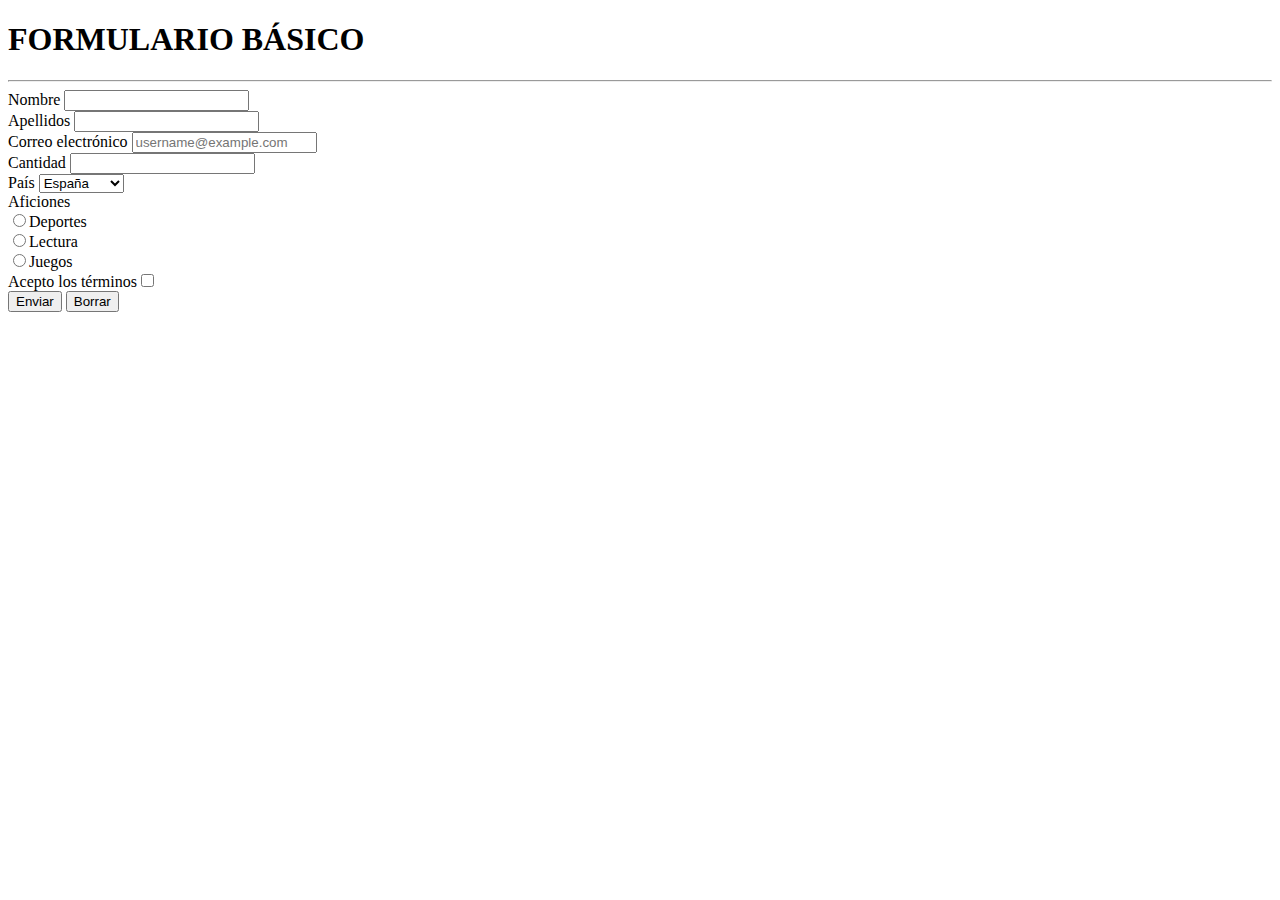
==== Formularios/index.html @ c69e515c "Escructura formulario" ====
<!DOCTYPE html>
<html lang="en">
<head>
    <meta charset="UTF-8">
    <meta http-equiv="X-UA-Compatible" content="IE=edge">
    <meta name="viewport" content="width=device-width, initial-scale=1.0">
    <title>Formularios</title>
</head>
<body>
    <h1>FORMULARIO BÁSICO</h1>
    <hr>
    <form name="form_1" method="post" action="#" enctype="multipart/form-data">
        <label for="nombre">Nombre </label>
        <input type="text" name="nombre" id="nombre"><br>
        <label for="apellidos">Apellidos</label>
        <input type="text" name="apellidos" id="apellidos"><br>
        <label for="correo">Correo electrónico</label>
        <input type="email" name="correo" id="corrreo" placeholder="username@example.com"><br>
        <label for="num">Cantidad</label>
        <input type="number" id="num" name="num" min="0"><br>
        <label for="pais">País</label>
        <select name="pais">
            <option value="España">España</option>
            <option value="España">Italia</option>
            <option value="España">Marruecos</option>
            <option value="España">Otro</option>
        </select><br>
        <label for="aficiones">Aficiones</label><br>
        <input type="radio" name="aficiones" id="deporte" value="deporte"><label>Deportes</label><br>
        <input type="radio" name="aficiones" id="lectura" value="lectura"><label>Lectura</label><br>
        <input type="radio" name="aficiones" id="juegos" value="juegos"><label>Juegos</label><br>
        <label>Acepto los términos</label><input type="checkbox" name="tdl" id="tdl" value="terminos"><br>
        <input type="submit" name="btn_enviar" id="btn_enviar" value="Enviar">
        <input type="reset" name="btn_borrar" id="btn_borrar" value="Borrar">


    </form>
</body>
</html>
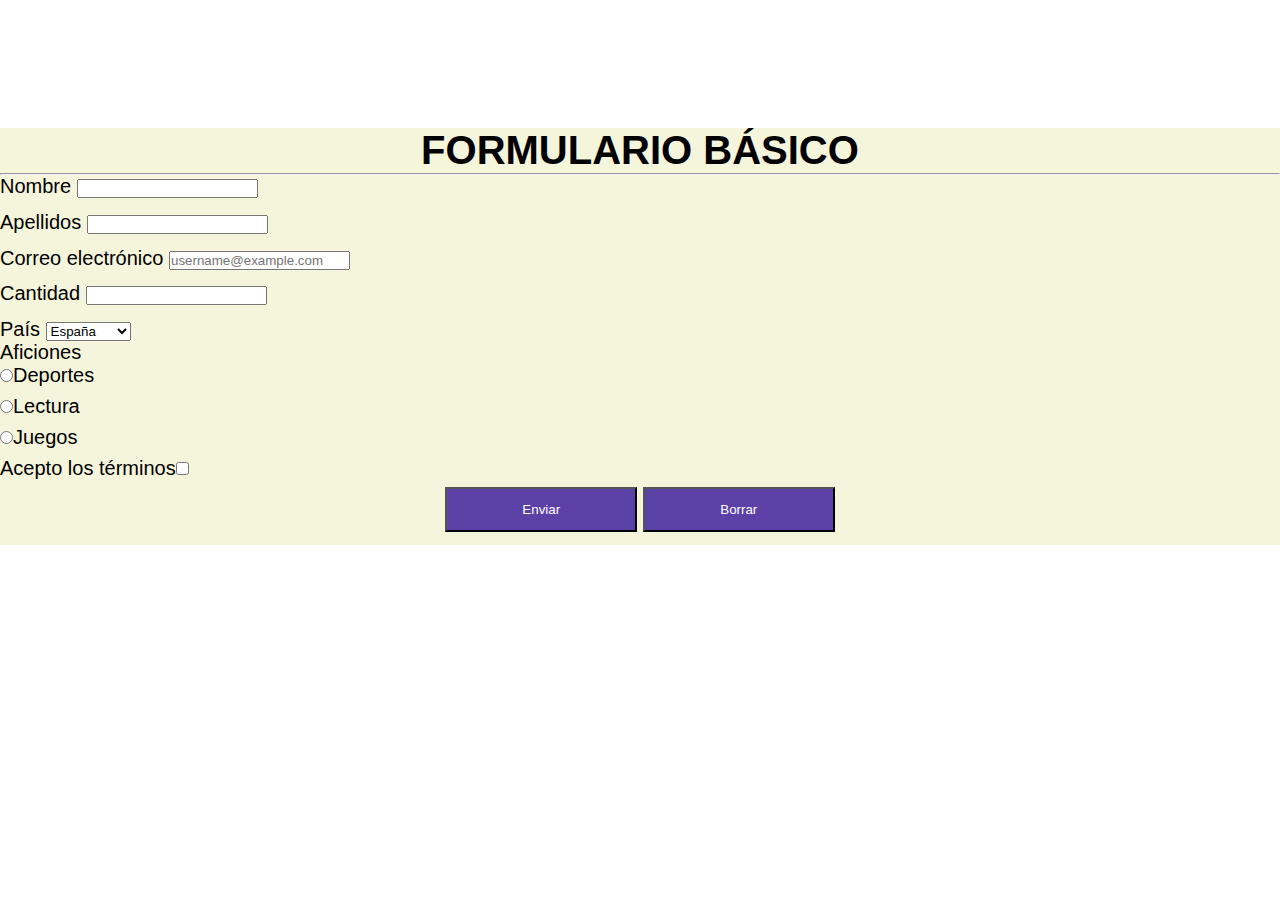
==== commit 668051b9: "Se ha aplicado algo de estilos al formulario con el estilo externo en el fichero style.css" ====
--- a/Formularios/index.html
+++ b/Formularios/index.html
@@ -5,11 +5,13 @@
     <meta http-equiv="X-UA-Compatible" content="IE=edge">
     <meta name="viewport" content="width=device-width, initial-scale=1.0">
     <title>Formularios</title>
+    <link rel="stylesheet" type="text/css" href="./style.css">
 </head>
 <body>
-    <h1>FORMULARIO BÁSICO</h1>
-    <hr>
+    
     <form name="form_1" method="post" action="#" enctype="multipart/form-data">
+        <h1>FORMULARIO BÁSICO</h1>
+        <hr>
         <label for="nombre">Nombre </label>
         <input type="text" name="nombre" id="nombre"><br>
         <label for="apellidos">Apellidos</label>
@@ -30,8 +32,10 @@
         <input type="radio" name="aficiones" id="lectura" value="lectura"><label>Lectura</label><br>
         <input type="radio" name="aficiones" id="juegos" value="juegos"><label>Juegos</label><br>
         <label>Acepto los términos</label><input type="checkbox" name="tdl" id="tdl" value="terminos"><br>
-        <input type="submit" name="btn_enviar" id="btn_enviar" value="Enviar">
-        <input type="reset" name="btn_borrar" id="btn_borrar" value="Borrar">
+        <div class="agn_center">
+        <input class="btn" type="submit" name="btn_enviar" id="btn_enviar" value="Enviar">
+        <input class="btn" type="reset" name="btn_borrar" id="btn_borrar" value="Borrar">
+    </div>
 
 
     </form>
--- a/Formularios/style.css
+++ b/Formularios/style.css
@@ -0,0 +1,31 @@
+*{
+    margin: 0;
+    padding: 0;
+    box-sizing: border-box;
+}
+h1{
+    text-align: center;
+}
+body{
+    font-family: Verdana, Geneva, Tahoma, sans-serif;
+    font-size: 20px;
+    margin: 10% auto;
+}
+form{
+    background-color: beige;
+    
+
+}
+input{
+    margin-bottom: 1%;
+}
+.btn{
+    width: 15%;
+    padding: 1%;
+    background-color: rgb(91, 64, 165);
+    color: white;
+   
+}
+.agn_center{
+    text-align: center;
+}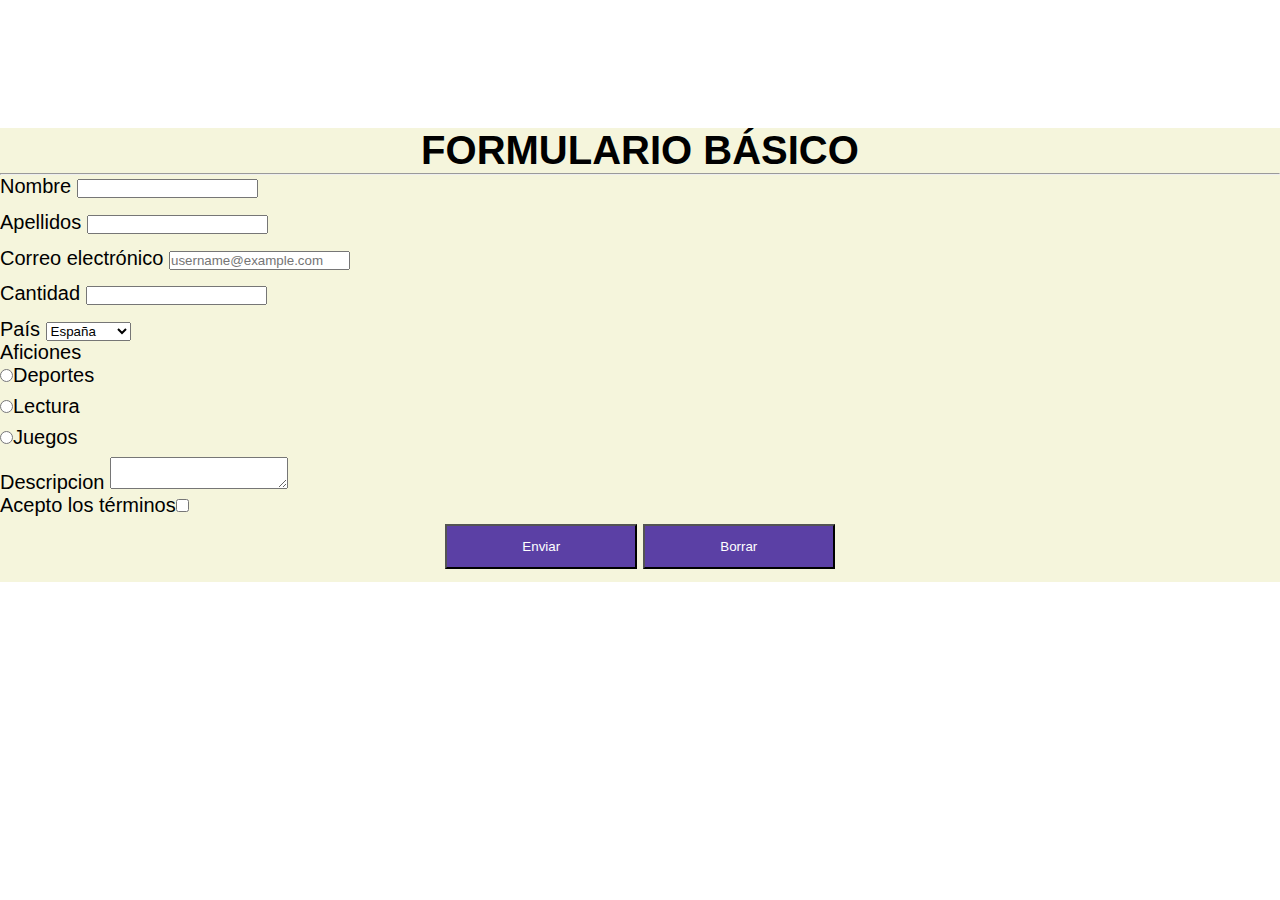
==== commit aad14ce0: "Se ha añadido un nuevo campo descripcion con un textarea" ====
--- a/Formularios/index.html
+++ b/Formularios/index.html
@@ -31,6 +31,9 @@
         <input type="radio" name="aficiones" id="deporte" value="deporte"><label>Deportes</label><br>
         <input type="radio" name="aficiones" id="lectura" value="lectura"><label>Lectura</label><br>
         <input type="radio" name="aficiones" id="juegos" value="juegos"><label>Juegos</label><br>
+        <label for="tdl"></label>
+        <label for="desc">Descripcion</label>
+        <textarea name="desc" id="desc"></textarea><br>
         <label>Acepto los términos</label><input type="checkbox" name="tdl" id="tdl" value="terminos"><br>
         <div class="agn_center">
         <input class="btn" type="submit" name="btn_enviar" id="btn_enviar" value="Enviar">
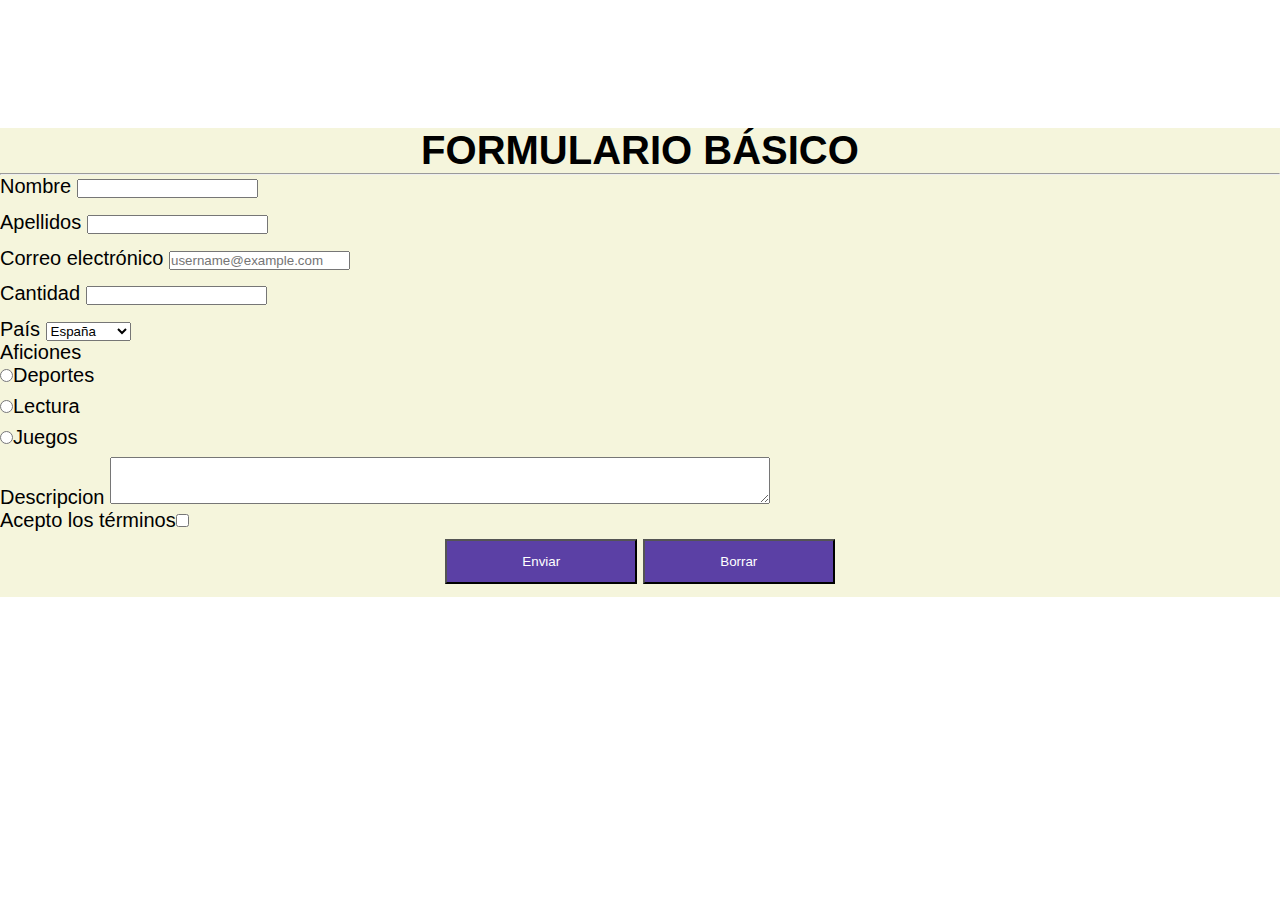
==== commit 7fb5ad23: "se ha modificado el tamaño del area de texto descripcion" ====
--- a/Formularios/index.html
+++ b/Formularios/index.html
@@ -33,7 +33,7 @@
         <input type="radio" name="aficiones" id="juegos" value="juegos"><label>Juegos</label><br>
         <label for="tdl"></label>
         <label for="desc">Descripcion</label>
-        <textarea name="desc" id="desc"></textarea><br>
+        <textarea name="desc" id="desc" value="descripcion" cols="80" rows="3"></textarea><br>
         <label>Acepto los términos</label><input type="checkbox" name="tdl" id="tdl" value="terminos"><br>
         <div class="agn_center">
         <input class="btn" type="submit" name="btn_enviar" id="btn_enviar" value="Enviar">
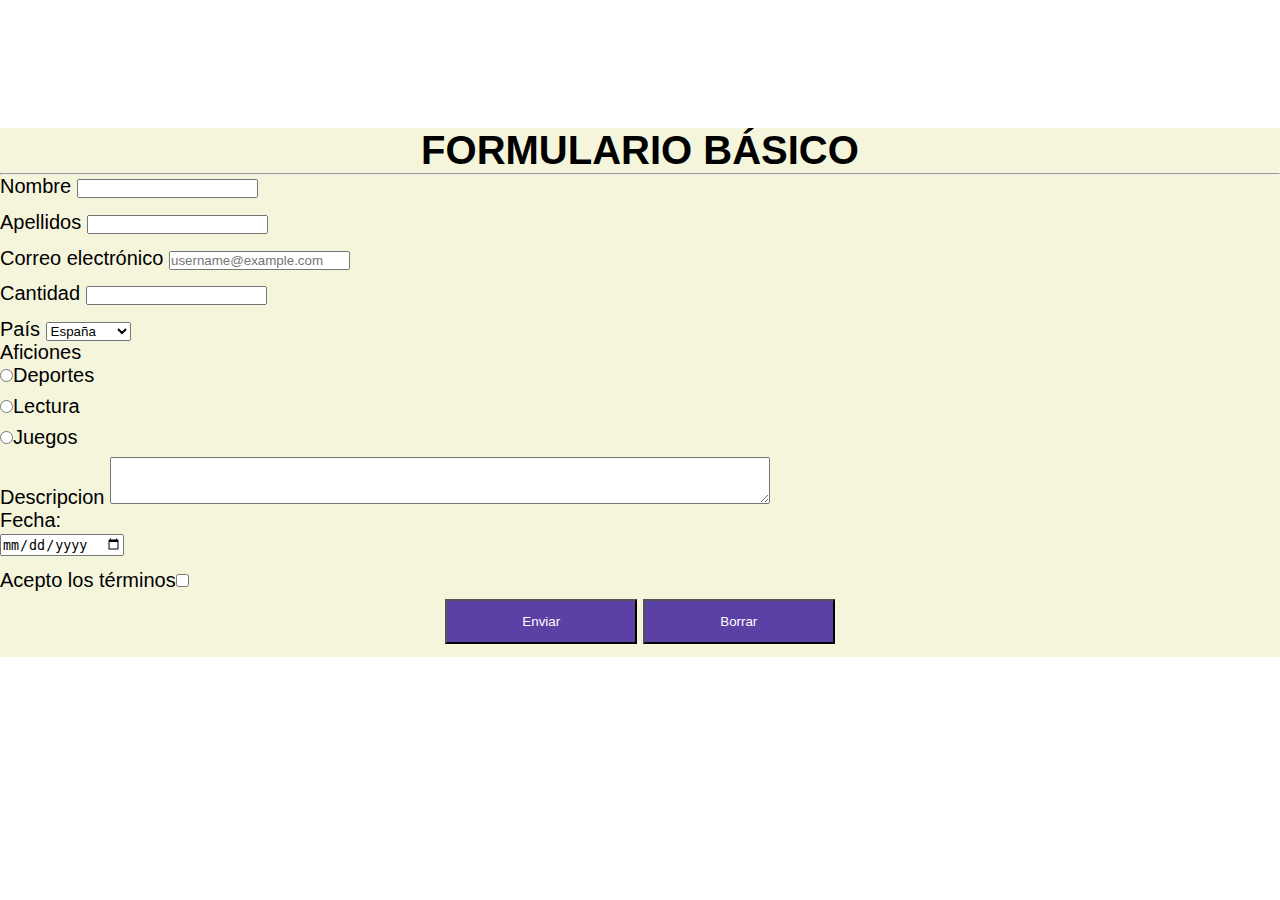
==== commit e18c840b: "creacion de nuevo campo fecha" ====
--- a/Formularios/index.html
+++ b/Formularios/index.html
@@ -34,6 +34,8 @@
         <label for="tdl"></label>
         <label for="desc">Descripcion</label>
         <textarea name="desc" id="desc" value="descripcion" cols="80" rows="3"></textarea><br>
+        <label>Fecha:</label><br>
+        <input type="date"><br>
         <label>Acepto los términos</label><input type="checkbox" name="tdl" id="tdl" value="terminos"><br>
         <div class="agn_center">
         <input class="btn" type="submit" name="btn_enviar" id="btn_enviar" value="Enviar">
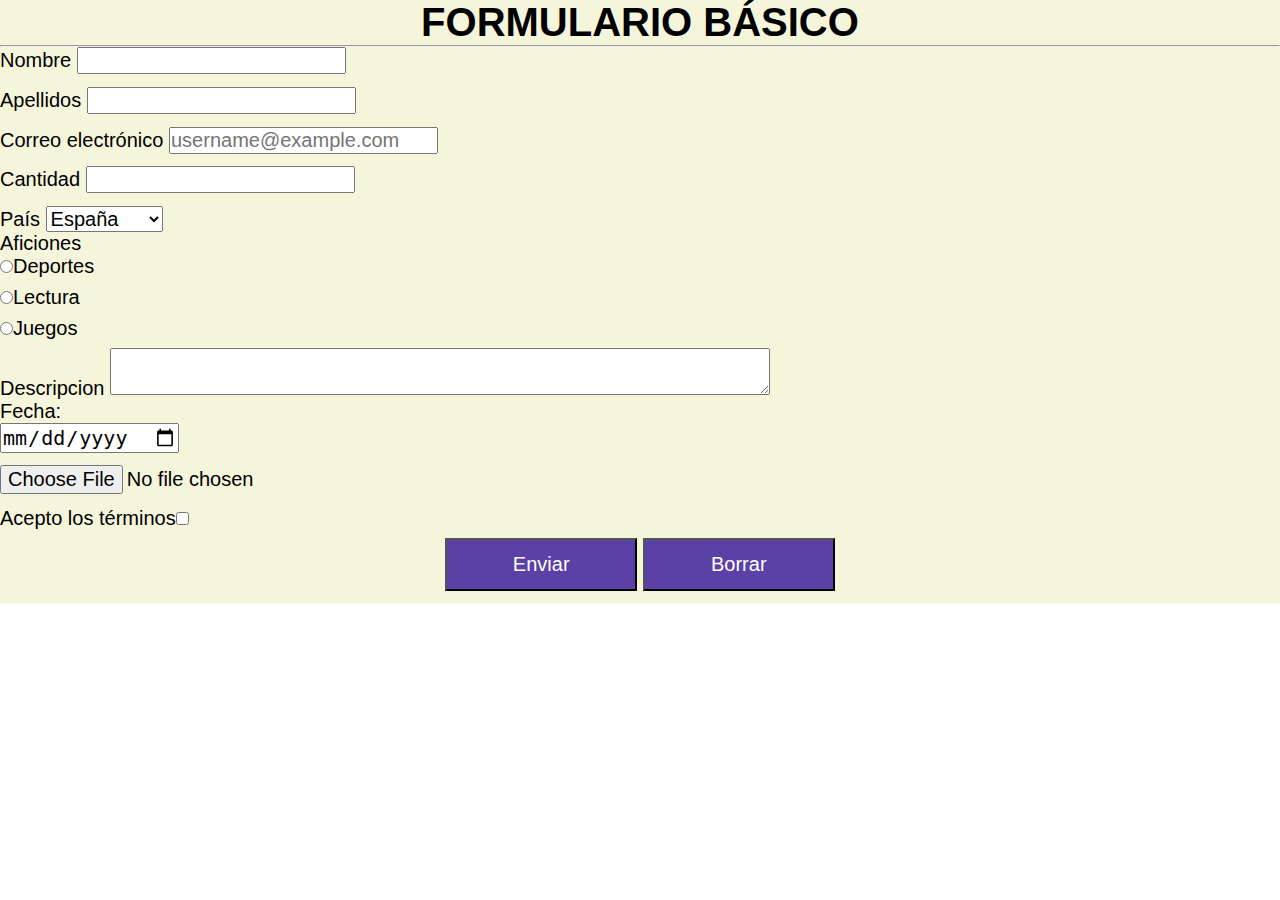
==== commit 94b5cbde: "retoques en css y nuevo campo -> subir archivo" ====
--- a/Formularios/index.html
+++ b/Formularios/index.html
@@ -36,6 +36,7 @@
         <textarea name="desc" id="desc" value="descripcion" cols="80" rows="3"></textarea><br>
         <label>Fecha:</label><br>
         <input type="date"><br>
+        <input type="file" name="arch" id="arch"><br>
         <label>Acepto los términos</label><input type="checkbox" name="tdl" id="tdl" value="terminos"><br>
         <div class="agn_center">
         <input class="btn" type="submit" name="btn_enviar" id="btn_enviar" value="Enviar">
--- a/Formularios/style.css
+++ b/Formularios/style.css
@@ -9,7 +9,7 @@
 body{
     font-family: Verdana, Geneva, Tahoma, sans-serif;
     font-size: 20px;
-    margin: 10% auto;
+   
 }
 form{
     background-color: beige;
@@ -18,6 +18,10 @@
 }
 input{
     margin-bottom: 1%;
+    font-size: 20px;
+}
+select{
+    font-size: 20px;
 }
 .btn{
     width: 15%;
@@ -28,4 +32,4 @@
 }
 .agn_center{
     text-align: center;
-}+}
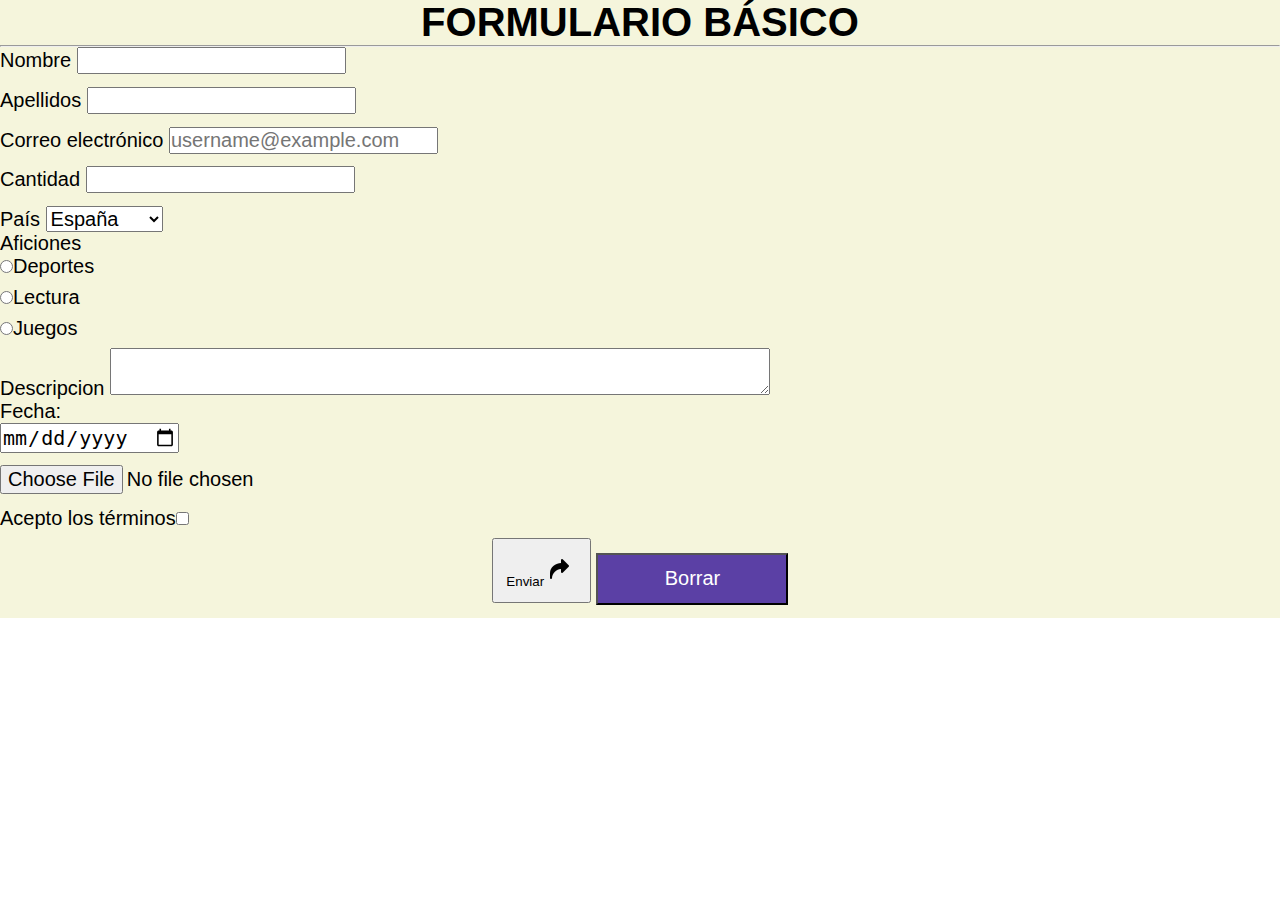
==== commit 31a8451b: "se ha sustituido el boton de enviar por una imagen" ====
--- a/Formularios/index.html
+++ b/Formularios/index.html
@@ -39,7 +39,7 @@
         <input type="file" name="arch" id="arch"><br>
         <label>Acepto los términos</label><input type="checkbox" name="tdl" id="tdl" value="terminos"><br>
         <div class="agn_center">
-        <input class="btn" type="submit" name="btn_enviar" id="btn_enviar" value="Enviar">
+            <button><label>Enviar</label><input  type="image" src="../Multimedia/icons8-enviar-32.png"></button>
         <input class="btn" type="reset" name="btn_borrar" id="btn_borrar" value="Borrar">
     </div>
 
--- a/Formularios/style.css
+++ b/Formularios/style.css
@@ -30,6 +30,9 @@
     color: white;
    
 }
+button{
+    padding: 1%;
+}
 .agn_center{
     text-align: center;
 }
